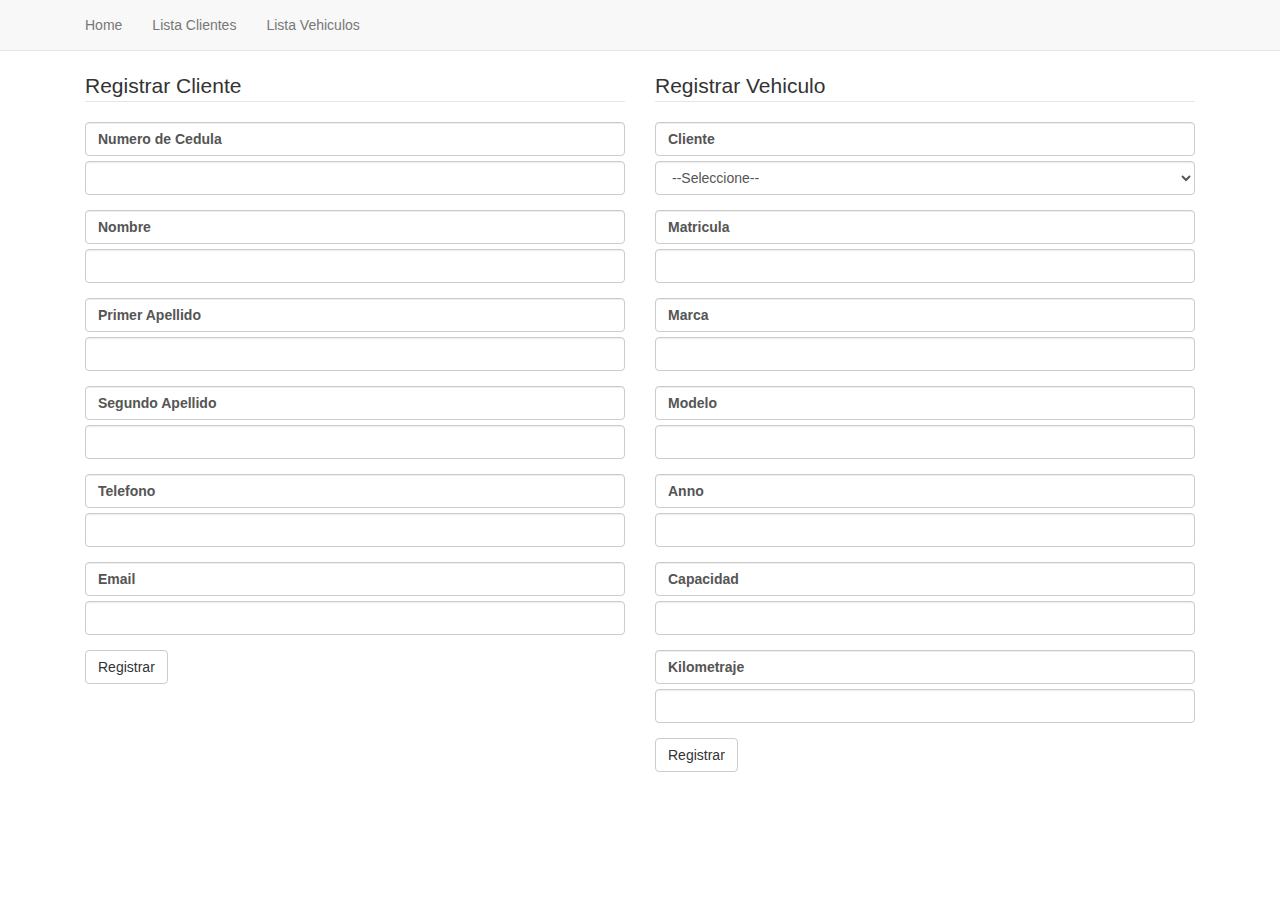
==== index.html @ 90ddc521 "1st commit" ====
<!DOCTYPE html>
<html lang="en">
<head>
    <meta charset="UTF-8">
    <meta name="viewport" content="width=device-width, initial-scale=1.0">
    <meta http-equiv="X-UA-Compatible" content="ie=edge">
    <title>Taller Rapidito</title>
    <!-- Latest compiled and minified CSS -->
    <link rel="stylesheet" href="https://maxcdn.bootstrapcdn.com/bootstrap/3.3.7/css/bootstrap.min.css" integrity="sha384-BVYiiSIFeK1dGmJRAkycuHAHRg32OmUcww7on3RYdg4Va+PmSTsz/K68vbdEjh4u" crossorigin="anonymous">
</head>
<body>
    <nav class="navbar navbar-default navbar-static-top">
        <div class="container">
            <p class="navbar-text"><a class="navbar-link" href="index.html">Home</a></p>
            <p class="navbar-text"><a class="navbar-link" href="listaClientes.html">Lista Clientes</a></p>
            <p class="navbar-text"><a class="navbar-link" href="listaVehiculos.html">Lista Vehiculos</a></p>
        </div>
      </nav>
    <div class="container">
        <form action="" class="form col-md-6">
            <legend>Registrar Cliente</legend>
            <div class="form-group">
                <label for="txtCedula" class="form-control">Numero de Cedula</label>
                <input type="text" class="form-control" id="txtCedula" required data-error:"Campo requerido">
            </div>
            <div class="form-group">
                <label for="" class="form-control">Nombre</label>
                <input type="text" id="txtNombre" class="form-control">
            </div>
            <div class="form-group">
                <label for="txtPrimerApellido" class="form-control">Primer Apellido</label>
                <input type="text" id="txtPrimerApellido" class="form-control">
            </div>
            <div class="form-group">
                <label for="txtSegundoApellido" class="form-control">Segundo Apellido</label>
                <input type="text" id="txtSegundoApellido" class="form-control">
            </div>
            <div class="form-group">
                <label for="txtTelefono" class="form-control">Telefono</label>
                <input type="text" id="txtTelefono" class="form-control">
            </div>
            <div class="form-group">
                <label for="txtEmail" class="form-control">Email</label>
                <input type="text" id="txtEmail" class="form-control">
            </div>
            <button type="button" class="btn btn-default" id="btnRegistrarCliente">Registrar</button>
        </form>   
        <!--</div>
        <div class="container">-->
        <form class="form col-md-6"><!--col-md-offset-6-->
            <legend>Registrar Vehiculo</legend>
            <div class="form-group">
                <label for="sltCliente" class="form-control">Cliente</label>
                <select name="Cedula" class="form-control" id="sltCliente">
                    <option value="">--Seleccione--</option>
                </select>
            </div>
            <div class="form-group">
                <label for="txtMatricula" class="form-control ">Matricula</label>
                <input type="text" class="form-control" id="txtMatricula" placeholder="" required>
            </div>
             <div class="form-group">
                <label for="txtMarca" class="form-control">Marca</label>
                <input type="text" class="form-control" id="txtMarca" placeholder="">
            </div>
            <div class="form-group">
                <label for="txtModelo" class="form-control">Modelo</label>
                <input type="text" class="form-control" id="txtModelo" placeholder="">
            </div>
            <div class="form-group">
                <label for="txtAnno" class="form-control">Anno</label>
                <input type="text" class="form-control" id="txtAnno" placeholder="">
            </div>
            <div class="form-group">
                <label for="txtCapacidad" class="form-control">Capacidad</label>
                <input type="text" class="form-control" id="txtCapacidad" placeholder="">
            </div> 
            <div class="form-group">
                <label for="txtKilometraje" class="form-control">Kilometraje</label>
                <input type="text" class="form-control" id="txtKilometraje" placeholder="">
            </div>                                                        
            <!--<div class="checkbox">
                <label>
                    <input type="checkbox" value="aire"> Aire Acondicionado
                </label>
            </div>-->
            <button type="button" class="btn btn-default" id="btnRegistrarVehiculo">Registrar</button>
        </form>
    </div>


    <script src="https://ajax.googleapis.com/ajax/libs/jquery/3.2.1/jquery.min.js"></script>
    <!-- Latest compiled and minified JavaScript -->
    <script src="https://maxcdn.bootstrapcdn.com/bootstrap/3.3.7/js/bootstrap.min.js" integrity="sha384-Tc5IQib027qvyjSMfHjOMaLkfuWVxZxUPnCJA7l2mCWNIpG9mGCD8wGNIcPD7Txa" crossorigin="anonymous"></script>
    <script src="js/clases.js"></script>
    <script src="js/servicioVehiculo.js"></script>
    <script src="js/servicioCliente.js"></script>
    <script src="js/controladorVehiculo.js"></script>
    <script src="js/controladorCliente.js"></script>
</body>
</html>
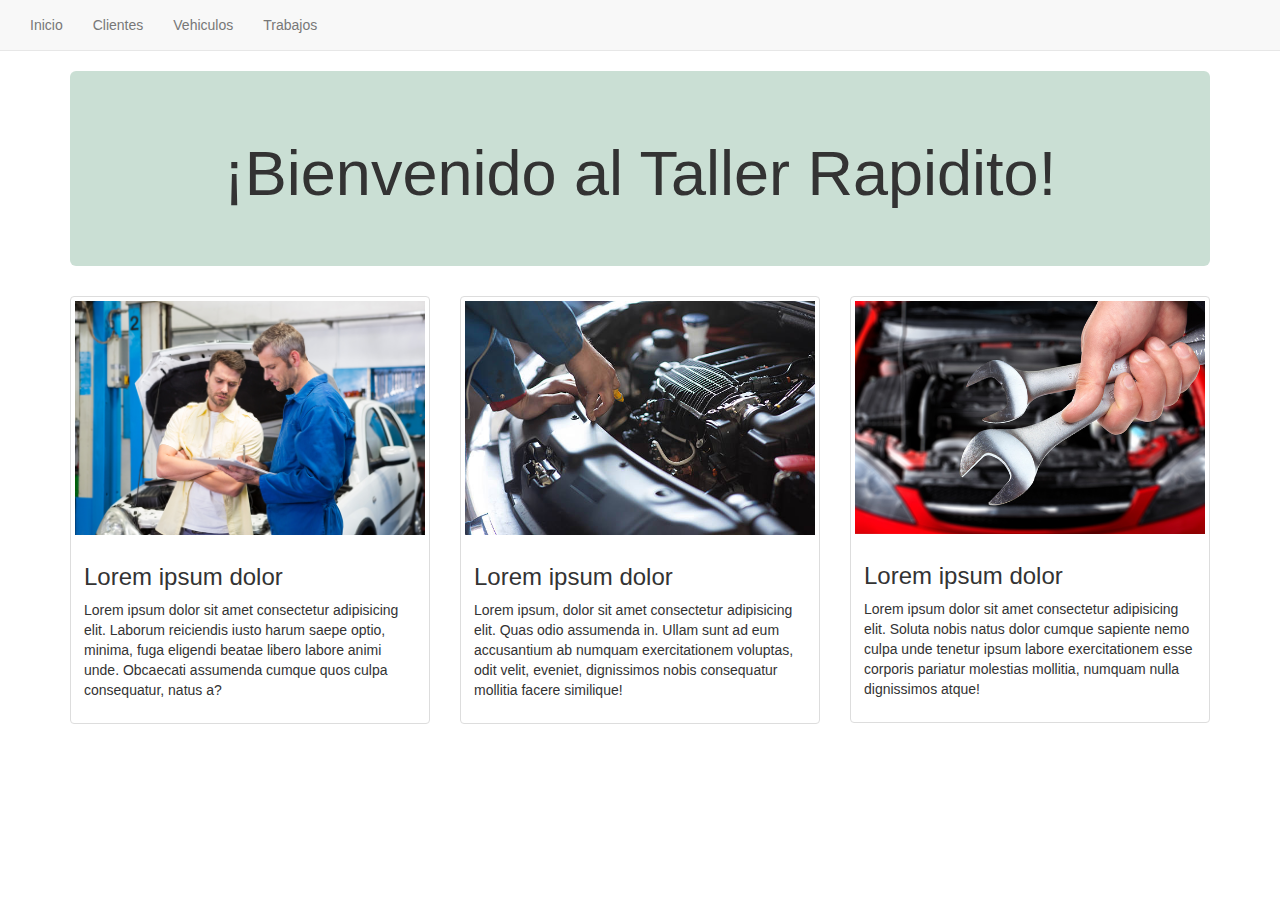
==== commit 37d62dc2: "2nd try" ====
--- a/index.html
+++ b/index.html
@@ -7,95 +7,58 @@
     <title>Taller Rapidito</title>
     <!-- Latest compiled and minified CSS -->
     <link rel="stylesheet" href="https://maxcdn.bootstrapcdn.com/bootstrap/3.3.7/css/bootstrap.min.css" integrity="sha384-BVYiiSIFeK1dGmJRAkycuHAHRg32OmUcww7on3RYdg4Va+PmSTsz/K68vbdEjh4u" crossorigin="anonymous">
+    <link rel="stylesheet" href="css/style.css">
 </head>
 <body>
     <nav class="navbar navbar-default navbar-static-top">
+        <div class="container-fluid">
+            <p class="navbar-text"><a class="navbar-link" href="index.html">Inicio</a></p>
+            <p class="navbar-text"><a class="navbar-link" href="listaClientes.html">Clientes</a></p>
+            <p class="navbar-text"><a class="navbar-link" href="listaVehiculos.html">Vehiculos</a></p>
+            <p class="navbar-text"><a class="navbar-link" href="listaTrabajos.html">Trabajos</a></p>
+        </div>
+    </nav>
+    
+    <div class="container">
+        <div class="jumbotron bgW">
+            <h1 class="text-center">¡Bienvenido al Taller Rapidito!</h1>
+        </div>
+    </div>
         <div class="container">
-            <p class="navbar-text"><a class="navbar-link" href="index.html">Home</a></p>
-            <p class="navbar-text"><a class="navbar-link" href="listaClientes.html">Lista Clientes</a></p>
-            <p class="navbar-text"><a class="navbar-link" href="listaVehiculos.html">Lista Vehiculos</a></p>
+            <div class="row">    
+                <div class="col-xs-6 col-md-4">
+                    <div class="thumbnail">
+                        <img src="img/3.jpg" alt="...">
+                        <div class="caption">
+                            <h3>Lorem ipsum dolor</h3>
+                            <p>Lorem ipsum dolor sit amet consectetur adipisicing elit. Laborum reiciendis iusto harum saepe optio, minima, fuga eligendi beatae libero labore animi unde. Obcaecati assumenda cumque quos culpa consequatur, natus a?</p>
+                        </div>
+                    </div>    
+                </div>
+                <div class="col-xs-6 col-md-4">
+                    <div class="thumbnail">
+                        <img src="img/2.jpg" alt="...">
+                        <div class="caption">
+                                <h3>Lorem ipsum dolor</h3>
+                                <p>Lorem ipsum, dolor sit amet consectetur adipisicing elit. Quas odio assumenda in. Ullam sunt ad eum accusantium ab numquam exercitationem voluptas, odit velit, eveniet, dignissimos nobis consequatur mollitia facere similique!</p>
+                        </div>
+                    </div>
+                </div>
+                <div class="col-xs-6 col-md-4">
+                    <div class="thumbnail">
+                        <img src="img/1.jpg" alt="...">
+                        <div class="caption">
+                            <h3>Lorem ipsum dolor</h3>
+                            <p>Lorem ipsum dolor sit amet consectetur adipisicing elit. Soluta nobis natus dolor cumque sapiente nemo culpa unde tenetur ipsum labore exercitationem esse corporis pariatur molestias mollitia, numquam nulla dignissimos atque!</p>
+                        </div>
+                    </div>
+                </div>
+            </div>    
         </div>
-      </nav>
-    <div class="container">
-        <form action="" class="form col-md-6">
-            <legend>Registrar Cliente</legend>
-            <div class="form-group">
-                <label for="txtCedula" class="form-control">Numero de Cedula</label>
-                <input type="text" class="form-control" id="txtCedula" required data-error:"Campo requerido">
-            </div>
-            <div class="form-group">
-                <label for="" class="form-control">Nombre</label>
-                <input type="text" id="txtNombre" class="form-control">
-            </div>
-            <div class="form-group">
-                <label for="txtPrimerApellido" class="form-control">Primer Apellido</label>
-                <input type="text" id="txtPrimerApellido" class="form-control">
-            </div>
-            <div class="form-group">
-                <label for="txtSegundoApellido" class="form-control">Segundo Apellido</label>
-                <input type="text" id="txtSegundoApellido" class="form-control">
-            </div>
-            <div class="form-group">
-                <label for="txtTelefono" class="form-control">Telefono</label>
-                <input type="text" id="txtTelefono" class="form-control">
-            </div>
-            <div class="form-group">
-                <label for="txtEmail" class="form-control">Email</label>
-                <input type="text" id="txtEmail" class="form-control">
-            </div>
-            <button type="button" class="btn btn-default" id="btnRegistrarCliente">Registrar</button>
-        </form>   
-        <!--</div>
-        <div class="container">-->
-        <form class="form col-md-6"><!--col-md-offset-6-->
-            <legend>Registrar Vehiculo</legend>
-            <div class="form-group">
-                <label for="sltCliente" class="form-control">Cliente</label>
-                <select name="Cedula" class="form-control" id="sltCliente">
-                    <option value="">--Seleccione--</option>
-                </select>
-            </div>
-            <div class="form-group">
-                <label for="txtMatricula" class="form-control ">Matricula</label>
-                <input type="text" class="form-control" id="txtMatricula" placeholder="" required>
-            </div>
-             <div class="form-group">
-                <label for="txtMarca" class="form-control">Marca</label>
-                <input type="text" class="form-control" id="txtMarca" placeholder="">
-            </div>
-            <div class="form-group">
-                <label for="txtModelo" class="form-control">Modelo</label>
-                <input type="text" class="form-control" id="txtModelo" placeholder="">
-            </div>
-            <div class="form-group">
-                <label for="txtAnno" class="form-control">Anno</label>
-                <input type="text" class="form-control" id="txtAnno" placeholder="">
-            </div>
-            <div class="form-group">
-                <label for="txtCapacidad" class="form-control">Capacidad</label>
-                <input type="text" class="form-control" id="txtCapacidad" placeholder="">
-            </div> 
-            <div class="form-group">
-                <label for="txtKilometraje" class="form-control">Kilometraje</label>
-                <input type="text" class="form-control" id="txtKilometraje" placeholder="">
-            </div>                                                        
-            <!--<div class="checkbox">
-                <label>
-                    <input type="checkbox" value="aire"> Aire Acondicionado
-                </label>
-            </div>-->
-            <button type="button" class="btn btn-default" id="btnRegistrarVehiculo">Registrar</button>
-        </form>
-    </div>
 
 
     <script src="https://ajax.googleapis.com/ajax/libs/jquery/3.2.1/jquery.min.js"></script>
     <!-- Latest compiled and minified JavaScript -->
     <script src="https://maxcdn.bootstrapcdn.com/bootstrap/3.3.7/js/bootstrap.min.js" integrity="sha384-Tc5IQib027qvyjSMfHjOMaLkfuWVxZxUPnCJA7l2mCWNIpG9mGCD8wGNIcPD7Txa" crossorigin="anonymous"></script>
-    <script src="js/clases.js"></script>
-    <script src="js/servicioVehiculo.js"></script>
-    <script src="js/servicioCliente.js"></script>
-    <script src="js/controladorVehiculo.js"></script>
-    <script src="js/controladorCliente.js"></script>
 </body>
 </html>--- a/css/style.css
+++ b/css/style.css
@@ -0,0 +1,4 @@
+.bgW{
+    background-color: rgb(202, 223, 212);
+};
+body { padding-bottom: 70px; }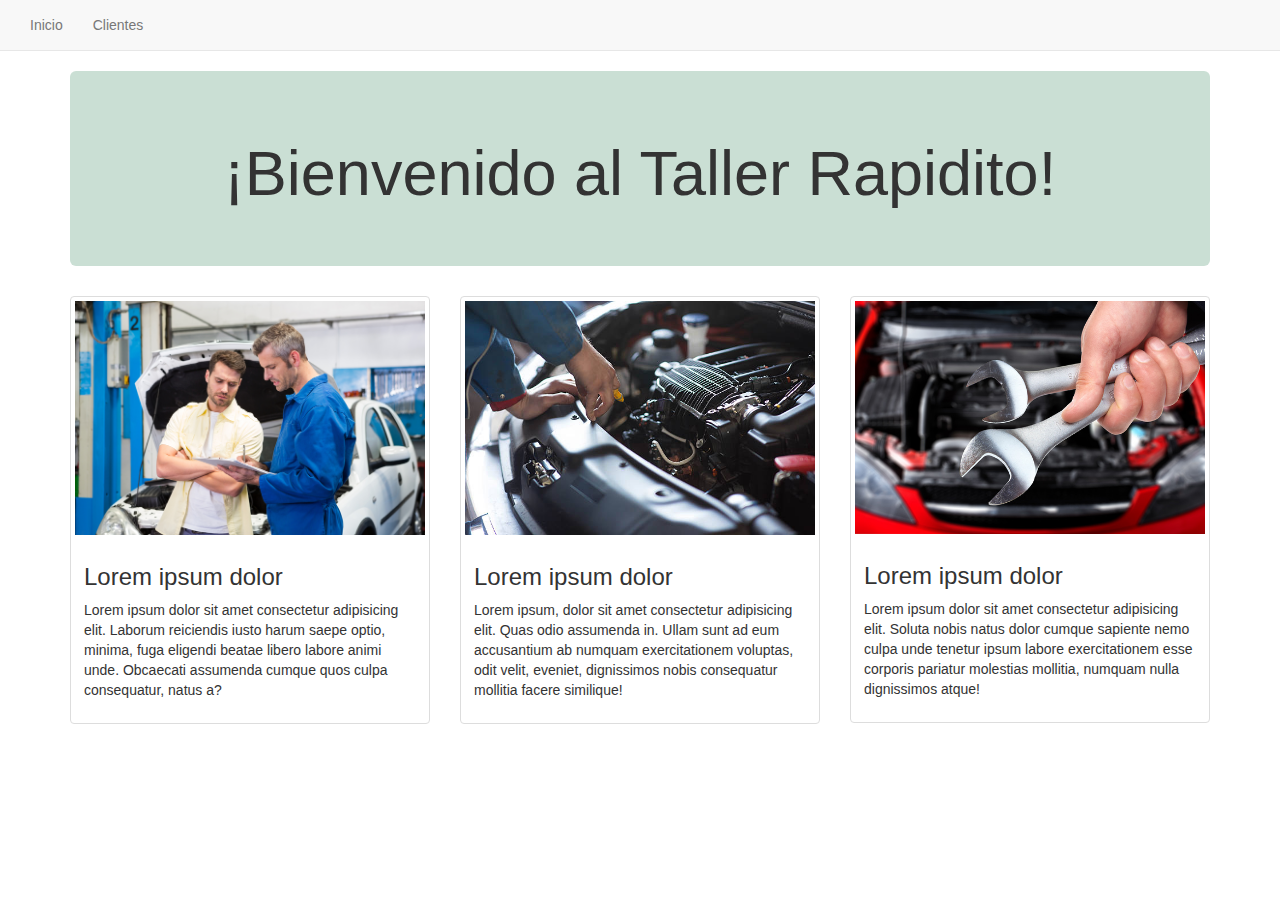
==== commit c4d74f1b: "guarda clientes vehiculos y trabajos y los muestra" ====
--- a/index.html
+++ b/index.html
@@ -14,8 +14,6 @@
         <div class="container-fluid">
             <p class="navbar-text"><a class="navbar-link" href="index.html">Inicio</a></p>
             <p class="navbar-text"><a class="navbar-link" href="listaClientes.html">Clientes</a></p>
-            <p class="navbar-text"><a class="navbar-link" href="listaVehiculos.html">Vehiculos</a></p>
-            <p class="navbar-text"><a class="navbar-link" href="listaTrabajos.html">Trabajos</a></p>
         </div>
     </nav>
     
